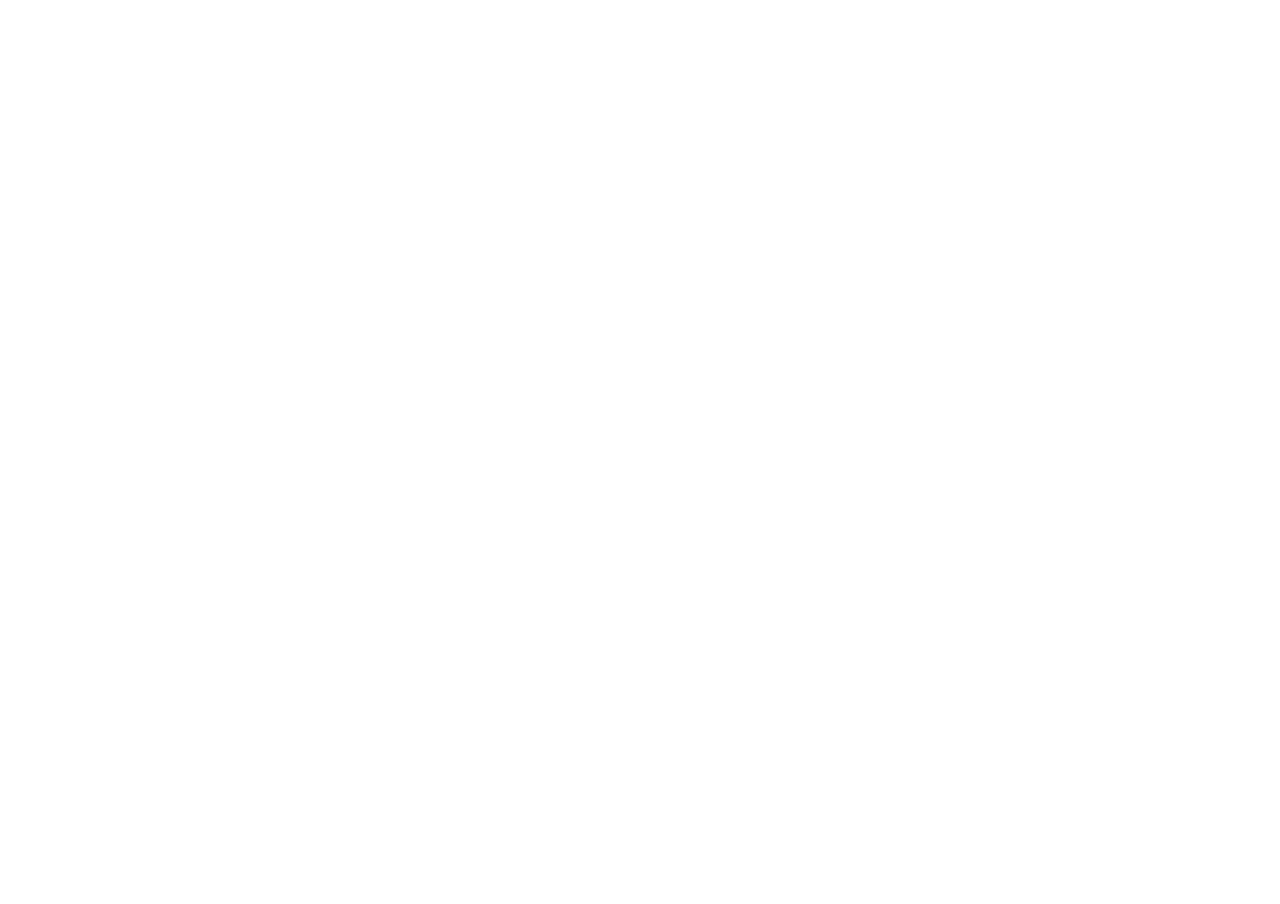
==== index.html @ c1ff554f "separation into js file" ====
<!DOCTYPE html>
<html>
  <head>
    <meta charset="UTF-8" />
    <title>Spectrogram</title>
    <style>
      html, body {
        margin: 0;
        padding: 0;
        height: 100%;
        width: 100%;
        overflow: hidden;
      }

      canvas {
        box-sizing: border-box;
        width: 100%;
        height: 100%;
      }
    </style>
  </head>
  <body>
    <canvas id="heatmap" style="box-sizing: border-box;"></canvas>
    <script src="spectrogram.js"></script>
  </body>
</html>
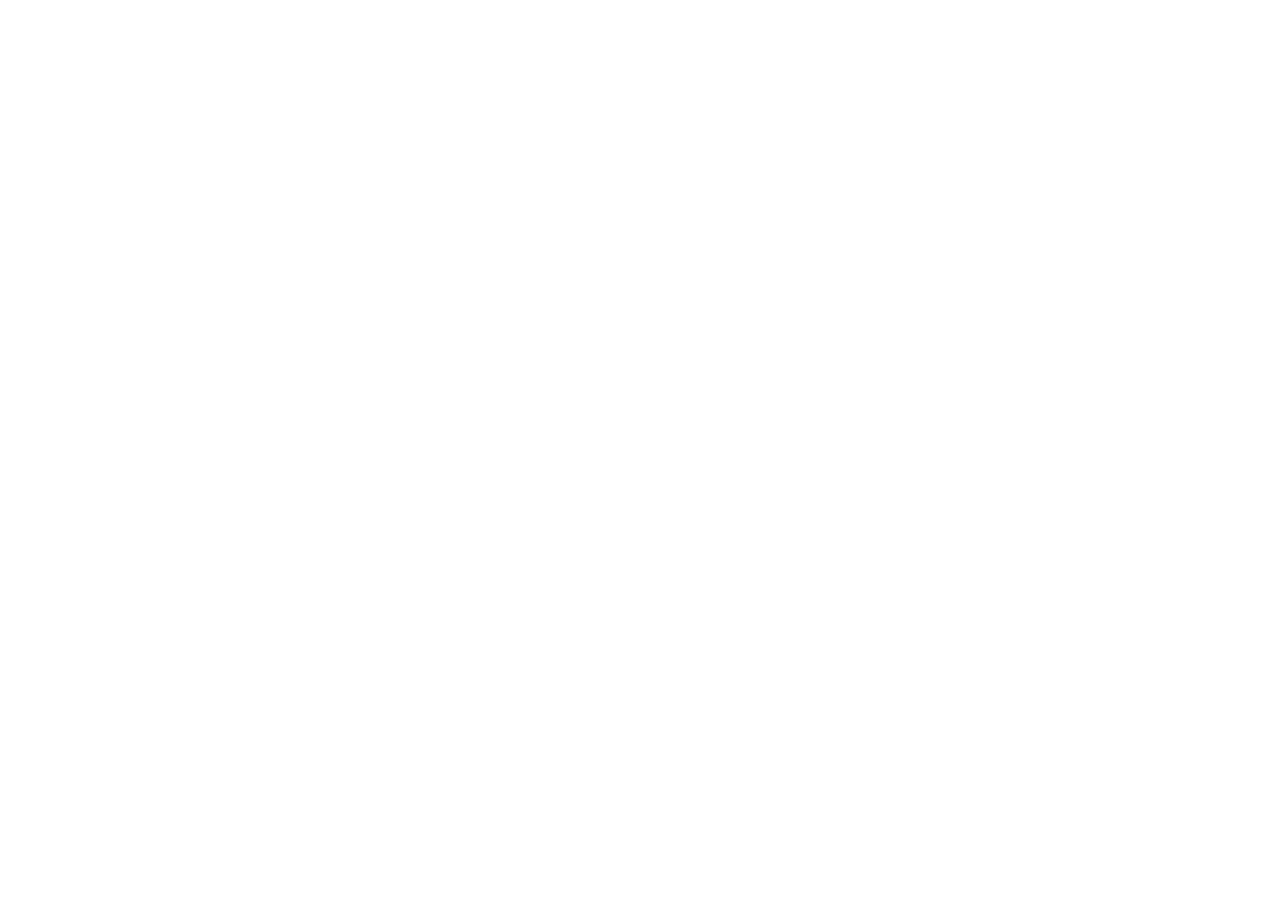
==== commit fcf4a44b: "separated css component" ====
--- a/index.html
+++ b/index.html
@@ -3,24 +3,10 @@
   <head>
     <meta charset="UTF-8" />
     <title>Spectrogram</title>
-    <style>
-      html, body {
-        margin: 0;
-        padding: 0;
-        height: 100%;
-        width: 100%;
-        overflow: hidden;
-      }
-
-      canvas {
-        box-sizing: border-box;
-        width: 100%;
-        height: 100%;
-      }
-    </style>
+    <link rel="stylesheet" href="style.css">
   </head>
   <body>
-    <canvas id="heatmap" style="box-sizing: border-box;"></canvas>
+    <canvas id="heatmap"></canvas>
     <script src="spectrogram.js"></script>
   </body>
 </html>
--- a/style.css
+++ b/style.css
@@ -0,0 +1,29 @@
+html, body {
+  margin: 0;
+  padding: 0;
+  height: 100%;
+  width: 100%;
+  overflow: hidden;
+}
+
+canvas {
+  box-sizing: border-box;
+  position: fixed;
+  top: 0;
+  left: 0;
+  width: 70%;
+  height: 100%;
+}
+
+#heatmap {
+  width: 100%;
+  height: 100%;
+}
+
+canvas + canvas {
+  position: fixed;
+  top: 0;
+  right: 0;
+  width: 30%;
+  height: 100%;
+}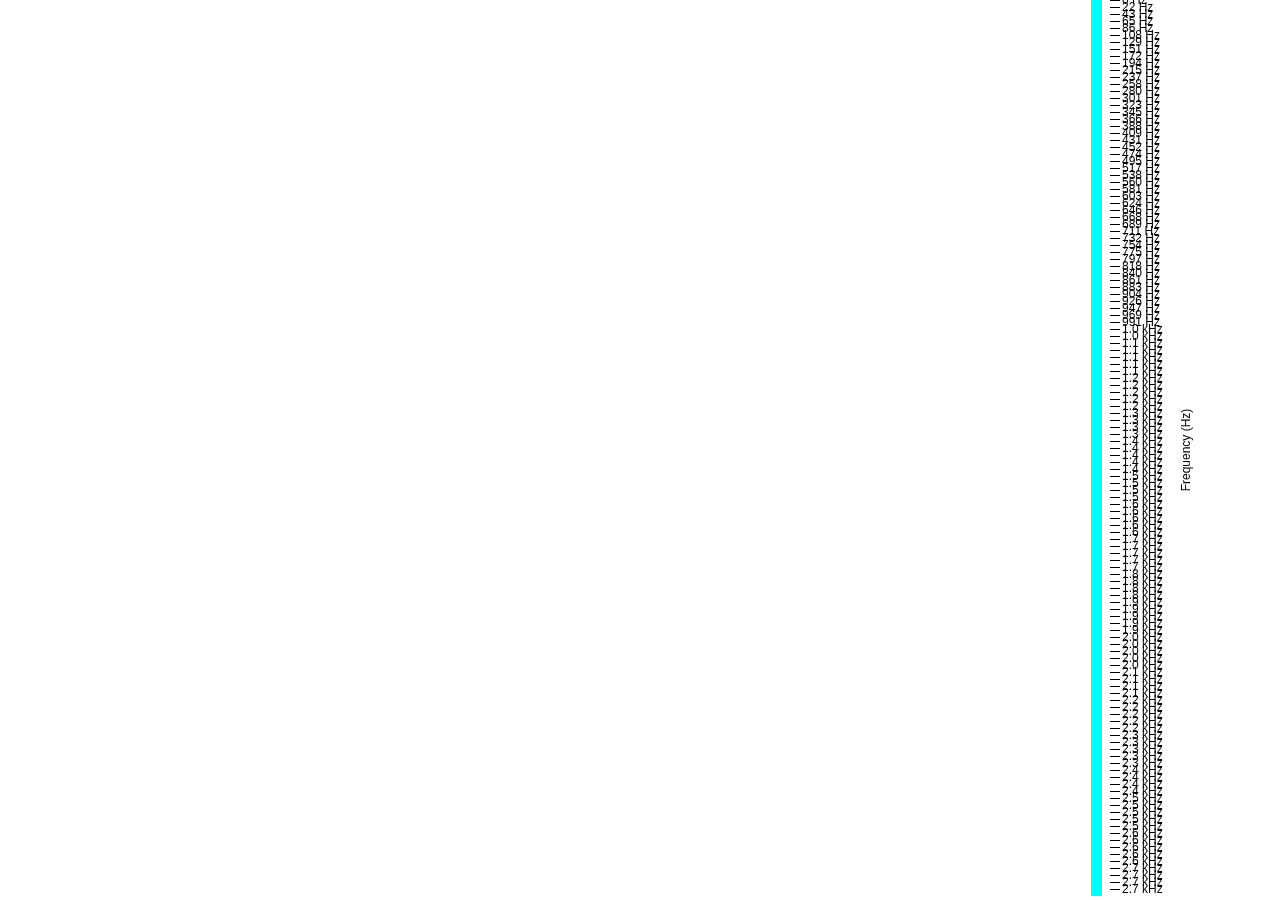
==== commit 95d16335: "fixed sizing and resolution scaling issue" ====
--- a/index.html
+++ b/index.html
@@ -6,6 +6,7 @@
     <link rel="stylesheet" href="style.css">
   </head>
   <body>
+    <canvas id="spectrogram"></canvas>
     <canvas id="heatmap"></canvas>
     <script src="spectrogram.js"></script>
   </body>
--- a/style.css
+++ b/style.css
@@ -8,6 +8,12 @@
 
 canvas {
   box-sizing: border-box;
+  position: absolute;
+  width: 100%;
+  height: 100%;
+}
+
+#spectrogram {
   position: fixed;
   top: 0;
   left: 0;
@@ -16,14 +22,10 @@
 }
 
 #heatmap {
-  width: 100%;
-  height: 100%;
-}
-
-canvas + canvas {
-  position: fixed;
+  position: absolute;
+  left: 0;
   top: 0;
   right: 0;
-  width: 30%;
-  height: 100%;
-}+  bottom: auto;
+  border: none;
+}
